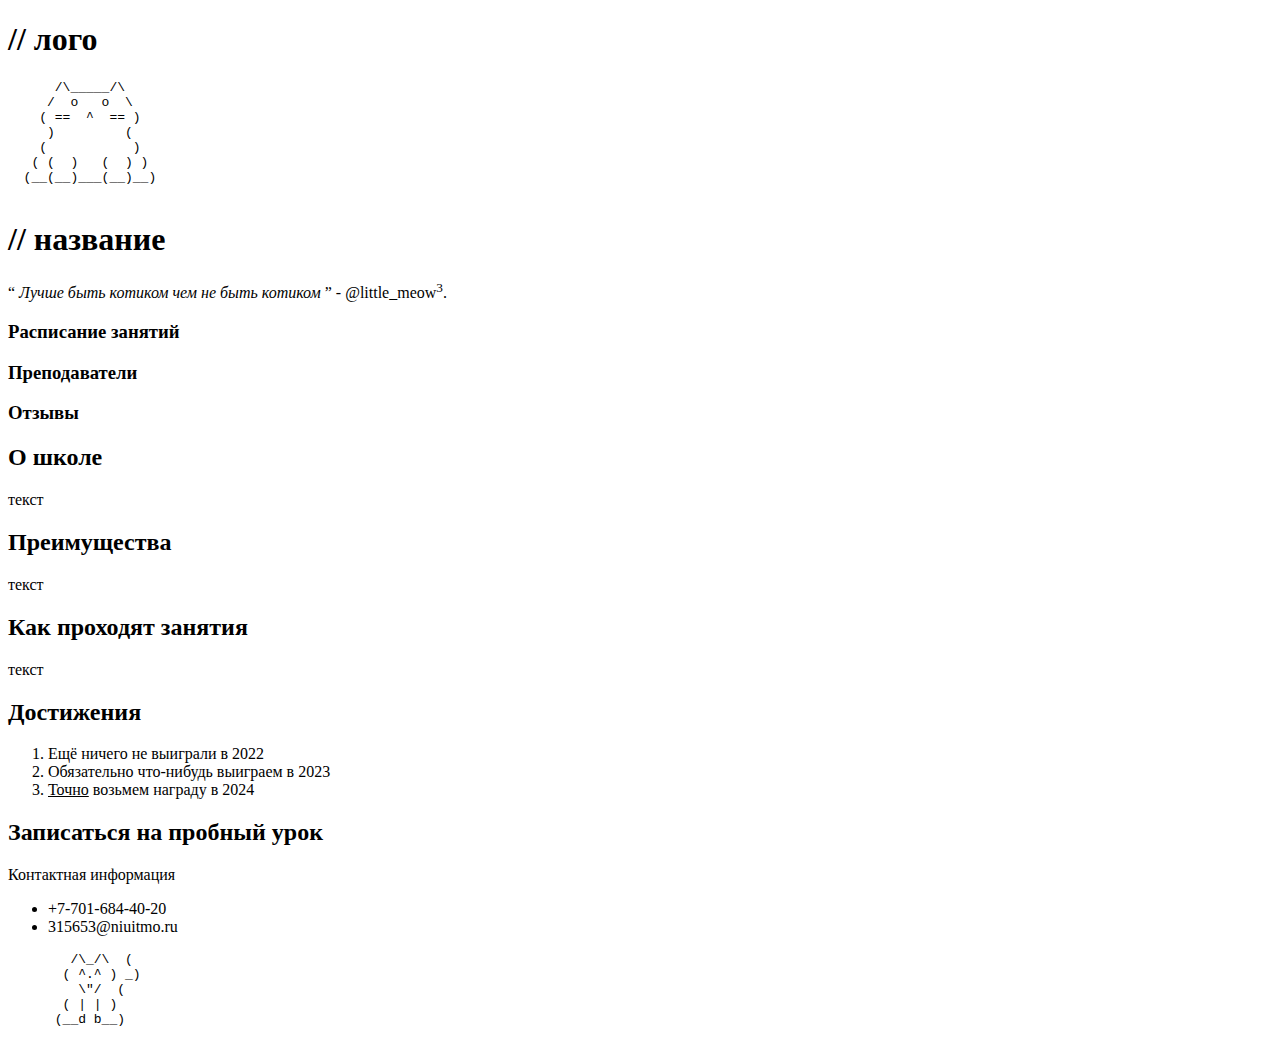
==== index.html @ 85b236d6 "feat: lab-1" ====
<!DOCTYPE HTML>
<html>

<head>
  <title>Web программирование</title>
  <link href="outlines.css" rel="stylesheet">
  <meta charset="utf-8">
</head>

<body>

  <header>
    <h1>
      // лого
    </h1>
    <pre>
      /\_____/\
     /  o   o  \
    ( ==  ^  == )
     )         (
    (           )
   ( (  )   (  ) )
  (__(__)___(__)__)
    </pre>
    <h1>
      // название
    </h1>
    <p>
      <q>
        <i>
          Лучше быть котиком чем не быть котиком
        </i>
      </q>
       - @little_meow<sup>3</sup>.
    </p>
    <nav>
      <h3>
        Расписание занятий
      </h3>
    </nav>
    <nav>
      <h3>
        Преподаватели
      </h3>
    </nav>
    <nav>
      <h3>
        Отзывы
      </h3>
    </nav>
  </header>

  <main>
    <section>
      <h2>
        О школе
      </h2>
      <p>
        текст
      </p>
      <h2>
      Преимущества
      </h2>
      <p>
        текст
      </p>
      <h2>
        Как проходят занятия
      </h2>
      <p>
        текст
      </p>
      <h2>
        Достижения
      </h2>
      <ol>
        <li>Ещё ничего не выиграли в 2022</li>
        <li>Обязательно что-нибудь выиграем в 2023</li>
        <li><ins>Точно</ins> возьмем награду в 2024</li>
      </ol>
    </section>
    <section>
      <h2>
        Записаться на пробный урок
      </h2>
    </section>

  </main>

  <footer>
    Контактная информация
    <ul>
      <li>+7-701-684-40-20</li>
      <li>315653@niuitmo.ru</li>
    </ul>
    <pre>
        /\_/\  (
       ( ^.^ ) _)
         \"/  (
       ( | | )
      (__d b__)
    </pre>
  </footer>

</body>

</html>
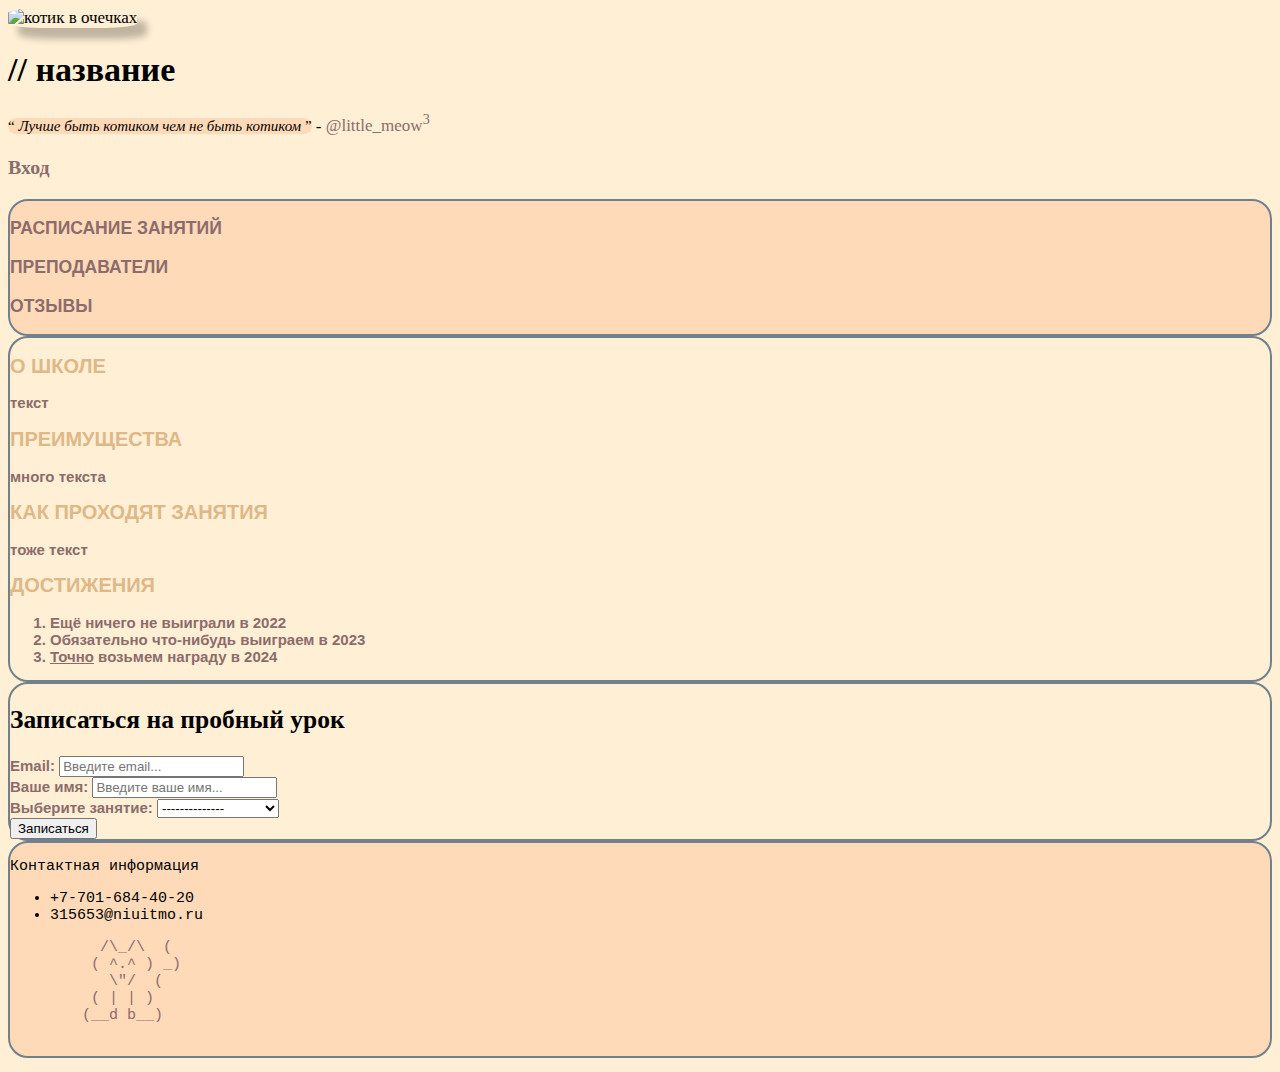
==== commit ce5f2bce: "feat: lab-2" ====
--- a/index.html
+++ b/index.html
@@ -3,103 +3,143 @@
 
 <head>
   <title>Web программирование</title>
-  <link href="outlines.css" rel="stylesheet">
+  <link href="CSS\style.css" rel="stylesheet">
+  <link href="CSS\header.css" rel="stylesheet">
+  <link href="CSS\footer.css" rel="stylesheet">
+  <link href="CSS\main.css" rel="stylesheet">
   <meta charset="utf-8">
 </head>
 
 <body>
 
   <header>
-    <h1>
-      // лого
-    </h1>
-    <pre>
-      /\_____/\
-     /  o   o  \
-    ( ==  ^  == )
-     )         (
-    (           )
-   ( (  )   (  ) )
-  (__(__)___(__)__)
-    </pre>
-    <h1>
-      // название
-    </h1>
-    <p>
-      <q>
-        <i>
-          Лучше быть котиком чем не быть котиком
-        </i>
-      </q>
-       - @little_meow<sup>3</sup>.
-    </p>
-    <nav>
+    <div>
+      <img src="котик_в_очках.jpg"
+           alt="котик в очечках"
+           class="logo">
+      <h1>
+        // название
+      </h1>
+      <p>
+        <q class="quote">
+          <i>
+            Лучше быть котиком чем не быть котиком
+          </i>
+        </q>
+        -
+        <a href="https://github.com/little-meow3"> @little_meow<sup>3</sup></a>
+      </p>
       <h3>
-        Расписание занятий
+        <a href="">Вход</a>
       </h3>
-    </nav>
-    <nav>
-      <h3>
-        Преподаватели
-      </h3>
-    </nav>
-    <nav>
-      <h3>
-        Отзывы
-      </h3>
-    </nav>
+    </div>
+    <div class="navigation">
+      <nav>
+        <h3>
+          <a href="">Расписание занятий</a>
+        </h3>
+      </nav>
+      <nav>
+        <h3>
+          <a href="">Преподаватели</a>
+        </h3>
+      </nav>
+      <nav>
+        <h3>
+          <a href="">Отзывы</a>
+        </h3>
+      </nav>
+    </div>
   </header>
 
   <main>
-    <section>
-      <h2>
-        О школе
-      </h2>
-      <p>
-        текст
-      </p>
-      <h2>
-      Преимущества
-      </h2>
-      <p>
-        текст
-      </p>
-      <h2>
-        Как проходят занятия
-      </h2>
-      <p>
-        текст
-      </p>
-      <h2>
-        Достижения
-      </h2>
-      <ol>
-        <li>Ещё ничего не выиграли в 2022</li>
-        <li>Обязательно что-нибудь выиграем в 2023</li>
-        <li><ins>Точно</ins> возьмем награду в 2024</li>
-      </ol>
+    <section class="information_block">
+      <div>
+        <h2 class="information_header">
+          О школе
+        </h2>
+        <p class="information_text">
+          текст
+        </p>
+      </div>
+      <div>
+        <h2 class="information_header">
+        Преимущества
+        </h2>
+        <p class="information_text">
+          много текста
+        </p>
+      </div>
+      <div>
+        <h2 class="information_header">
+          Как проходят занятия
+        </h2>
+        <p class="information_text">
+          тоже текст
+        </p>
+      </div>
+      <div>
+        <h2 class="information_header">
+          Достижения
+        </h2>
+        <ol class="information_text">
+          <li>Ещё ничего не выиграли в 2022</li>
+          <li>Обязательно что-нибудь выиграем в 2023</li>
+          <li><ins>Точно</ins> возьмем награду в 2024</li>
+        </ol>
+      </div>
     </section>
-    <section>
-      <h2>
-        Записаться на пробный урок
-      </h2>
+    <section class="registration_for_lesson">
+      <div>
+        <h2>
+          Записаться на пробный урок
+        </h2>
+        <form>
+          <label for="email" class="input_field">
+            Email:
+          </label>
+          <input type="text" placeholder="Введите email...">
+          <br>
+          <label for="name" class="input_field">
+            Ваше имя:
+          </label>
+          <input type="text"
+                 placeholder="Введите ваше имя...">
+          <br>
+          <label for="subject" class="input_field">
+            Выберите занятие:
+          </label>
+          <select>
+            <option> -------------- </option>
+            <option> шото номер раз </option>
+            <option> шото номер два </option>
+            <option> шото номер три </option>
+          </select>
+          <br>
+          <input type="submit" value="Записаться">
+        </form>
+      </div>
     </section>
 
   </main>
 
   <footer>
-    Контактная информация
-    <ul>
-      <li>+7-701-684-40-20</li>
-      <li>315653@niuitmo.ru</li>
-    </ul>
-    <pre>
-        /\_/\  (
-       ( ^.^ ) _)
-         \"/  (
-       ( | | )
-      (__d b__)
-    </pre>
+    <div class="contact_information">
+      <p>
+        Контактная информация
+      </p>
+      <ul>
+        <li>+7-701-684-40-20</li>
+        <li>315653@niuitmo.ru</li>
+      </ul>
+      <pre>
+          /\_/\  (
+         ( ^.^ ) _)
+           \"/  (
+         ( | | )
+        (__d b__)
+      </pre>
+    </div>
   </footer>
 
 </body>
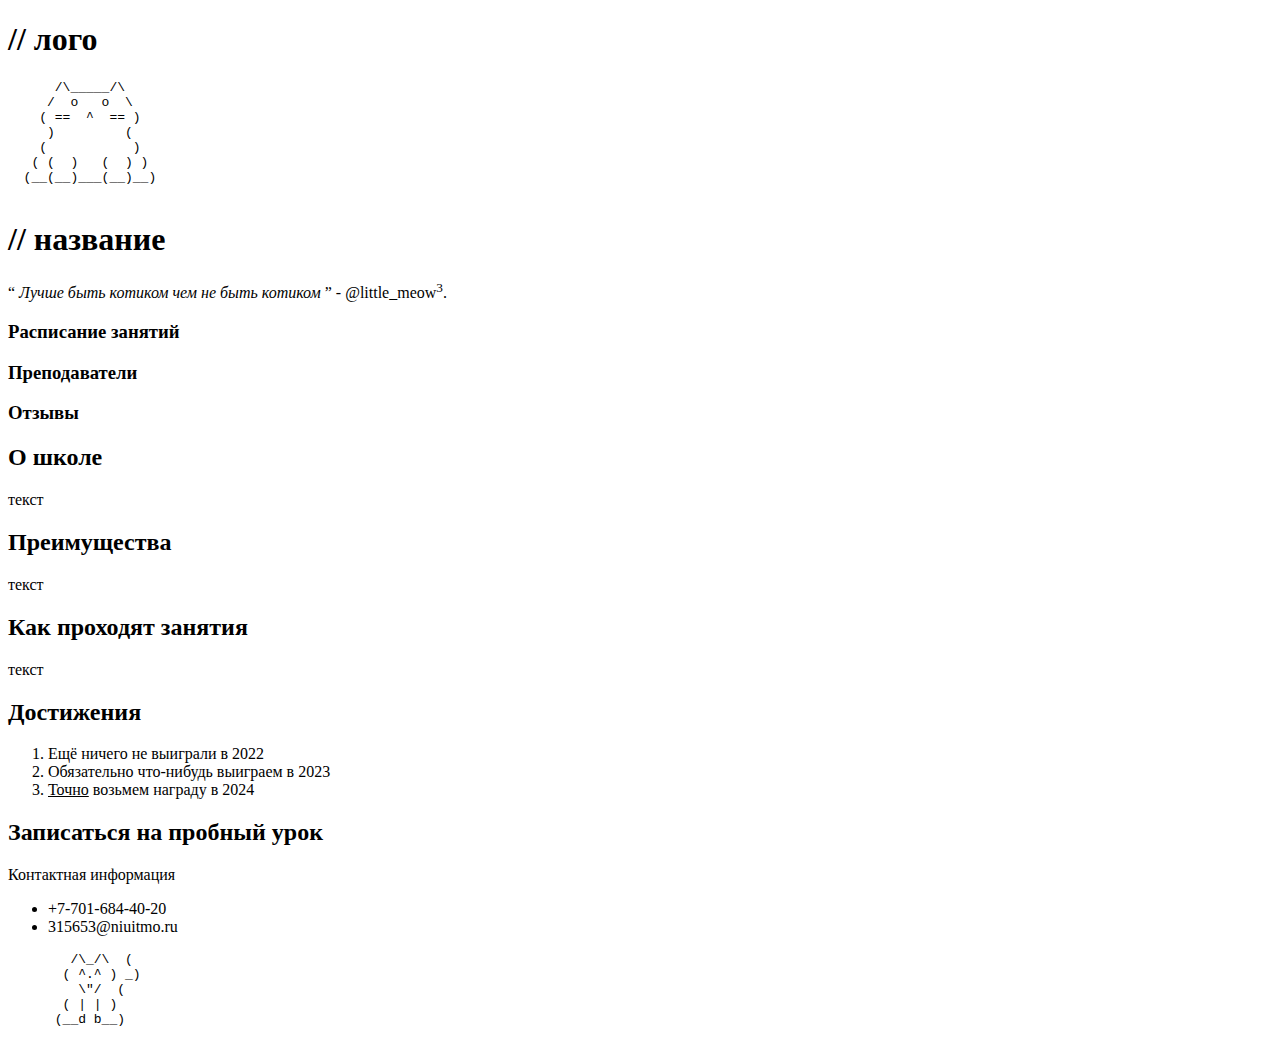
==== commit 0dcf9ba9: "Merge pull request #2 from little-meow3/lab-1" ====
--- a/index.html
+++ b/index.html
@@ -3,143 +3,103 @@
 
 <head>
   <title>Web программирование</title>
-  <link href="CSS\style.css" rel="stylesheet">
-  <link href="CSS\header.css" rel="stylesheet">
-  <link href="CSS\footer.css" rel="stylesheet">
-  <link href="CSS\main.css" rel="stylesheet">
+  <link href="outlines.css" rel="stylesheet">
   <meta charset="utf-8">
 </head>
 
 <body>
 
   <header>
-    <div>
-      <img src="котик_в_очках.jpg"
-           alt="котик в очечках"
-           class="logo">
-      <h1>
-        // название
-      </h1>
-      <p>
-        <q class="quote">
-          <i>
-            Лучше быть котиком чем не быть котиком
-          </i>
-        </q>
-        -
-        <a href="https://github.com/little-meow3"> @little_meow<sup>3</sup></a>
-      </p>
+    <h1>
+      // лого
+    </h1>
+    <pre>
+      /\_____/\
+     /  o   o  \
+    ( ==  ^  == )
+     )         (
+    (           )
+   ( (  )   (  ) )
+  (__(__)___(__)__)
+    </pre>
+    <h1>
+      // название
+    </h1>
+    <p>
+      <q>
+        <i>
+          Лучше быть котиком чем не быть котиком
+        </i>
+      </q>
+       - @little_meow<sup>3</sup>.
+    </p>
+    <nav>
       <h3>
-        <a href="">Вход</a>
+        Расписание занятий
       </h3>
-    </div>
-    <div class="navigation">
-      <nav>
-        <h3>
-          <a href="">Расписание занятий</a>
-        </h3>
-      </nav>
-      <nav>
-        <h3>
-          <a href="">Преподаватели</a>
-        </h3>
-      </nav>
-      <nav>
-        <h3>
-          <a href="">Отзывы</a>
-        </h3>
-      </nav>
-    </div>
+    </nav>
+    <nav>
+      <h3>
+        Преподаватели
+      </h3>
+    </nav>
+    <nav>
+      <h3>
+        Отзывы
+      </h3>
+    </nav>
   </header>
 
   <main>
-    <section class="information_block">
-      <div>
-        <h2 class="information_header">
-          О школе
-        </h2>
-        <p class="information_text">
-          текст
-        </p>
-      </div>
-      <div>
-        <h2 class="information_header">
-        Преимущества
-        </h2>
-        <p class="information_text">
-          много текста
-        </p>
-      </div>
-      <div>
-        <h2 class="information_header">
-          Как проходят занятия
-        </h2>
-        <p class="information_text">
-          тоже текст
-        </p>
-      </div>
-      <div>
-        <h2 class="information_header">
-          Достижения
-        </h2>
-        <ol class="information_text">
-          <li>Ещё ничего не выиграли в 2022</li>
-          <li>Обязательно что-нибудь выиграем в 2023</li>
-          <li><ins>Точно</ins> возьмем награду в 2024</li>
-        </ol>
-      </div>
+    <section>
+      <h2>
+        О школе
+      </h2>
+      <p>
+        текст
+      </p>
+      <h2>
+      Преимущества
+      </h2>
+      <p>
+        текст
+      </p>
+      <h2>
+        Как проходят занятия
+      </h2>
+      <p>
+        текст
+      </p>
+      <h2>
+        Достижения
+      </h2>
+      <ol>
+        <li>Ещё ничего не выиграли в 2022</li>
+        <li>Обязательно что-нибудь выиграем в 2023</li>
+        <li><ins>Точно</ins> возьмем награду в 2024</li>
+      </ol>
     </section>
-    <section class="registration_for_lesson">
-      <div>
-        <h2>
-          Записаться на пробный урок
-        </h2>
-        <form>
-          <label for="email" class="input_field">
-            Email:
-          </label>
-          <input type="text" placeholder="Введите email...">
-          <br>
-          <label for="name" class="input_field">
-            Ваше имя:
-          </label>
-          <input type="text"
-                 placeholder="Введите ваше имя...">
-          <br>
-          <label for="subject" class="input_field">
-            Выберите занятие:
-          </label>
-          <select>
-            <option> -------------- </option>
-            <option> шото номер раз </option>
-            <option> шото номер два </option>
-            <option> шото номер три </option>
-          </select>
-          <br>
-          <input type="submit" value="Записаться">
-        </form>
-      </div>
+    <section>
+      <h2>
+        Записаться на пробный урок
+      </h2>
     </section>
 
   </main>
 
   <footer>
-    <div class="contact_information">
-      <p>
-        Контактная информация
-      </p>
-      <ul>
-        <li>+7-701-684-40-20</li>
-        <li>315653@niuitmo.ru</li>
-      </ul>
-      <pre>
-          /\_/\  (
-         ( ^.^ ) _)
-           \"/  (
-         ( | | )
-        (__d b__)
-      </pre>
-    </div>
+    Контактная информация
+    <ul>
+      <li>+7-701-684-40-20</li>
+      <li>315653@niuitmo.ru</li>
+    </ul>
+    <pre>
+        /\_/\  (
+       ( ^.^ ) _)
+         \"/  (
+       ( | | )
+      (__d b__)
+    </pre>
   </footer>
 
 </body>
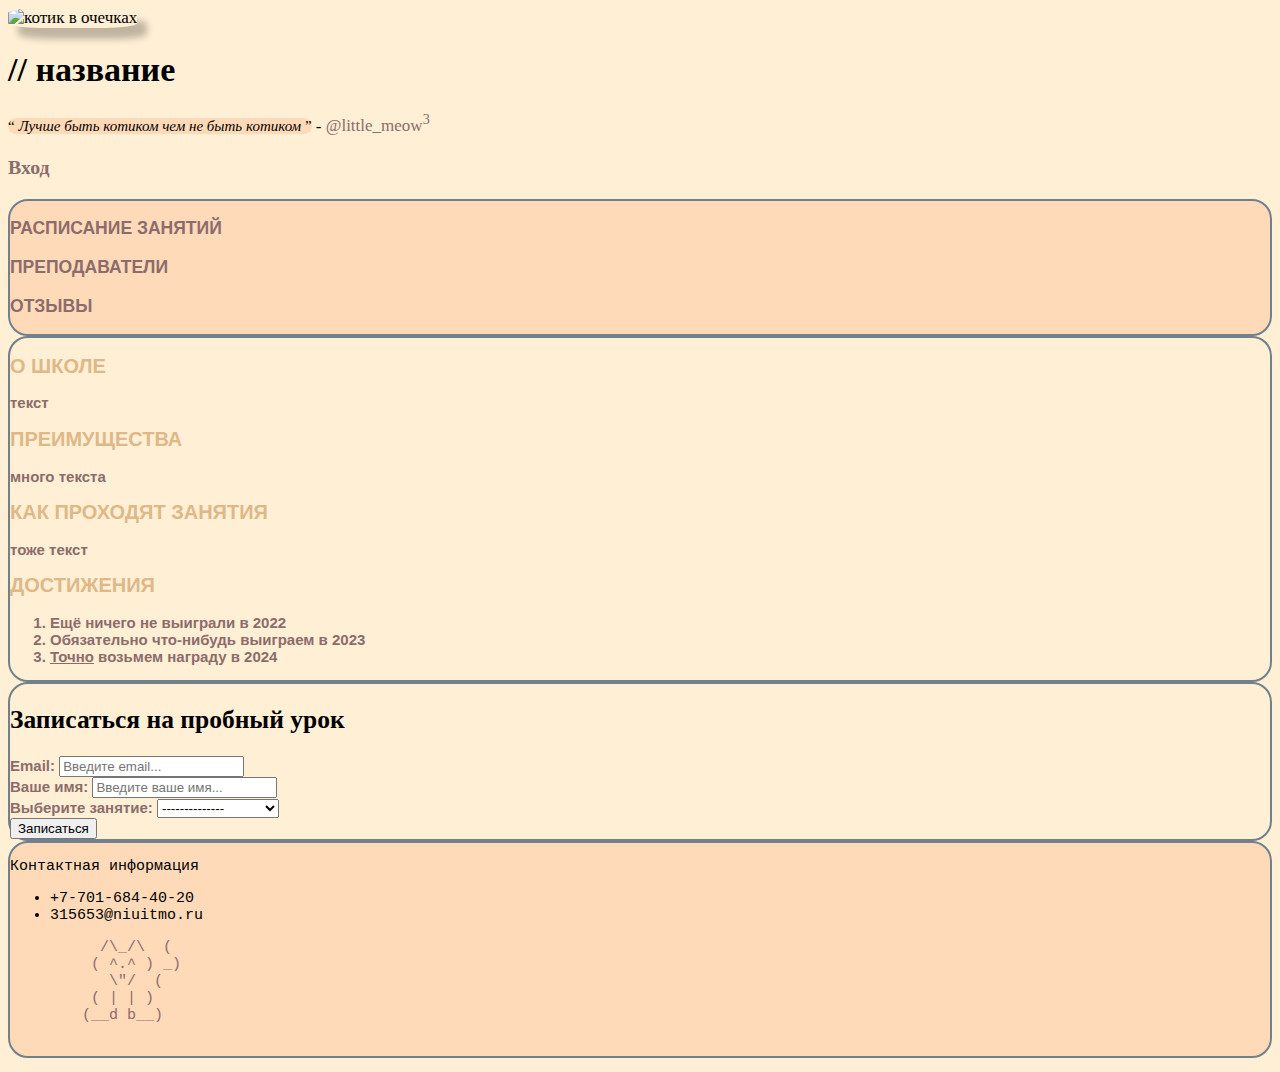
==== commit 4f4f7540: "Merge pull request #3 from little-meow3/lab-2" ====
--- a/index.html
+++ b/index.html
@@ -3,103 +3,143 @@
 
 <head>
   <title>Web программирование</title>
-  <link href="outlines.css" rel="stylesheet">
+  <link href="CSS\style.css" rel="stylesheet">
+  <link href="CSS\header.css" rel="stylesheet">
+  <link href="CSS\footer.css" rel="stylesheet">
+  <link href="CSS\main.css" rel="stylesheet">
   <meta charset="utf-8">
 </head>
 
 <body>
 
   <header>
-    <h1>
-      // лого
-    </h1>
-    <pre>
-      /\_____/\
-     /  o   o  \
-    ( ==  ^  == )
-     )         (
-    (           )
-   ( (  )   (  ) )
-  (__(__)___(__)__)
-    </pre>
-    <h1>
-      // название
-    </h1>
-    <p>
-      <q>
-        <i>
-          Лучше быть котиком чем не быть котиком
-        </i>
-      </q>
-       - @little_meow<sup>3</sup>.
-    </p>
-    <nav>
+    <div>
+      <img src="котик_в_очках.jpg"
+           alt="котик в очечках"
+           class="logo">
+      <h1>
+        // название
+      </h1>
+      <p>
+        <q class="quote">
+          <i>
+            Лучше быть котиком чем не быть котиком
+          </i>
+        </q>
+        -
+        <a href="https://github.com/little-meow3"> @little_meow<sup>3</sup></a>
+      </p>
       <h3>
-        Расписание занятий
+        <a href="">Вход</a>
       </h3>
-    </nav>
-    <nav>
-      <h3>
-        Преподаватели
-      </h3>
-    </nav>
-    <nav>
-      <h3>
-        Отзывы
-      </h3>
-    </nav>
+    </div>
+    <div class="navigation">
+      <nav>
+        <h3>
+          <a href="">Расписание занятий</a>
+        </h3>
+      </nav>
+      <nav>
+        <h3>
+          <a href="">Преподаватели</a>
+        </h3>
+      </nav>
+      <nav>
+        <h3>
+          <a href="">Отзывы</a>
+        </h3>
+      </nav>
+    </div>
   </header>
 
   <main>
-    <section>
-      <h2>
-        О школе
-      </h2>
-      <p>
-        текст
-      </p>
-      <h2>
-      Преимущества
-      </h2>
-      <p>
-        текст
-      </p>
-      <h2>
-        Как проходят занятия
-      </h2>
-      <p>
-        текст
-      </p>
-      <h2>
-        Достижения
-      </h2>
-      <ol>
-        <li>Ещё ничего не выиграли в 2022</li>
-        <li>Обязательно что-нибудь выиграем в 2023</li>
-        <li><ins>Точно</ins> возьмем награду в 2024</li>
-      </ol>
+    <section class="information_block">
+      <div>
+        <h2 class="information_header">
+          О школе
+        </h2>
+        <p class="information_text">
+          текст
+        </p>
+      </div>
+      <div>
+        <h2 class="information_header">
+        Преимущества
+        </h2>
+        <p class="information_text">
+          много текста
+        </p>
+      </div>
+      <div>
+        <h2 class="information_header">
+          Как проходят занятия
+        </h2>
+        <p class="information_text">
+          тоже текст
+        </p>
+      </div>
+      <div>
+        <h2 class="information_header">
+          Достижения
+        </h2>
+        <ol class="information_text">
+          <li>Ещё ничего не выиграли в 2022</li>
+          <li>Обязательно что-нибудь выиграем в 2023</li>
+          <li><ins>Точно</ins> возьмем награду в 2024</li>
+        </ol>
+      </div>
     </section>
-    <section>
-      <h2>
-        Записаться на пробный урок
-      </h2>
+    <section class="registration_for_lesson">
+      <div>
+        <h2>
+          Записаться на пробный урок
+        </h2>
+        <form>
+          <label for="email" class="input_field">
+            Email:
+          </label>
+          <input type="text" placeholder="Введите email...">
+          <br>
+          <label for="name" class="input_field">
+            Ваше имя:
+          </label>
+          <input type="text"
+                 placeholder="Введите ваше имя...">
+          <br>
+          <label for="subject" class="input_field">
+            Выберите занятие:
+          </label>
+          <select>
+            <option> -------------- </option>
+            <option> шото номер раз </option>
+            <option> шото номер два </option>
+            <option> шото номер три </option>
+          </select>
+          <br>
+          <input type="submit" value="Записаться">
+        </form>
+      </div>
     </section>
 
   </main>
 
   <footer>
-    Контактная информация
-    <ul>
-      <li>+7-701-684-40-20</li>
-      <li>315653@niuitmo.ru</li>
-    </ul>
-    <pre>
-        /\_/\  (
-       ( ^.^ ) _)
-         \"/  (
-       ( | | )
-      (__d b__)
-    </pre>
+    <div class="contact_information">
+      <p>
+        Контактная информация
+      </p>
+      <ul>
+        <li>+7-701-684-40-20</li>
+        <li>315653@niuitmo.ru</li>
+      </ul>
+      <pre>
+          /\_/\  (
+         ( ^.^ ) _)
+           \"/  (
+         ( | | )
+        (__d b__)
+      </pre>
+    </div>
   </footer>
 
 </body>
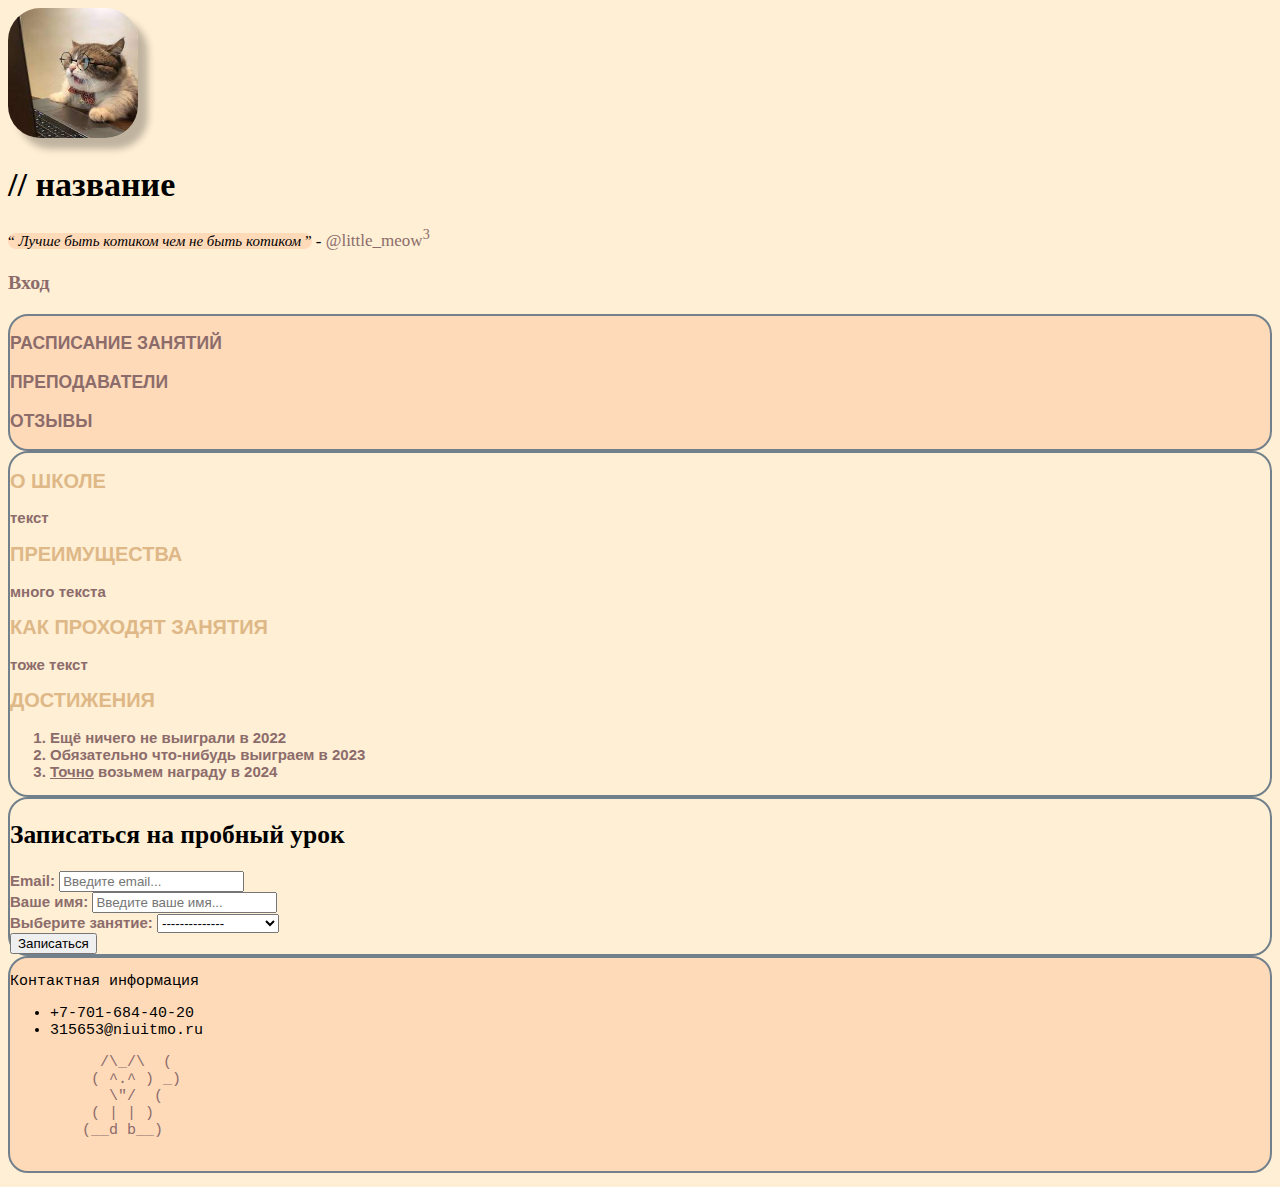
==== commit 73781707: "refactor: change image name" ====
--- a/index.html
+++ b/index.html
@@ -14,7 +14,7 @@
 
   <header>
     <div>
-      <img src="котик_в_очках.jpg"
+      <img src="kitten_in_glasses.jpg"
            alt="котик в очечках"
            class="logo">
       <h1>
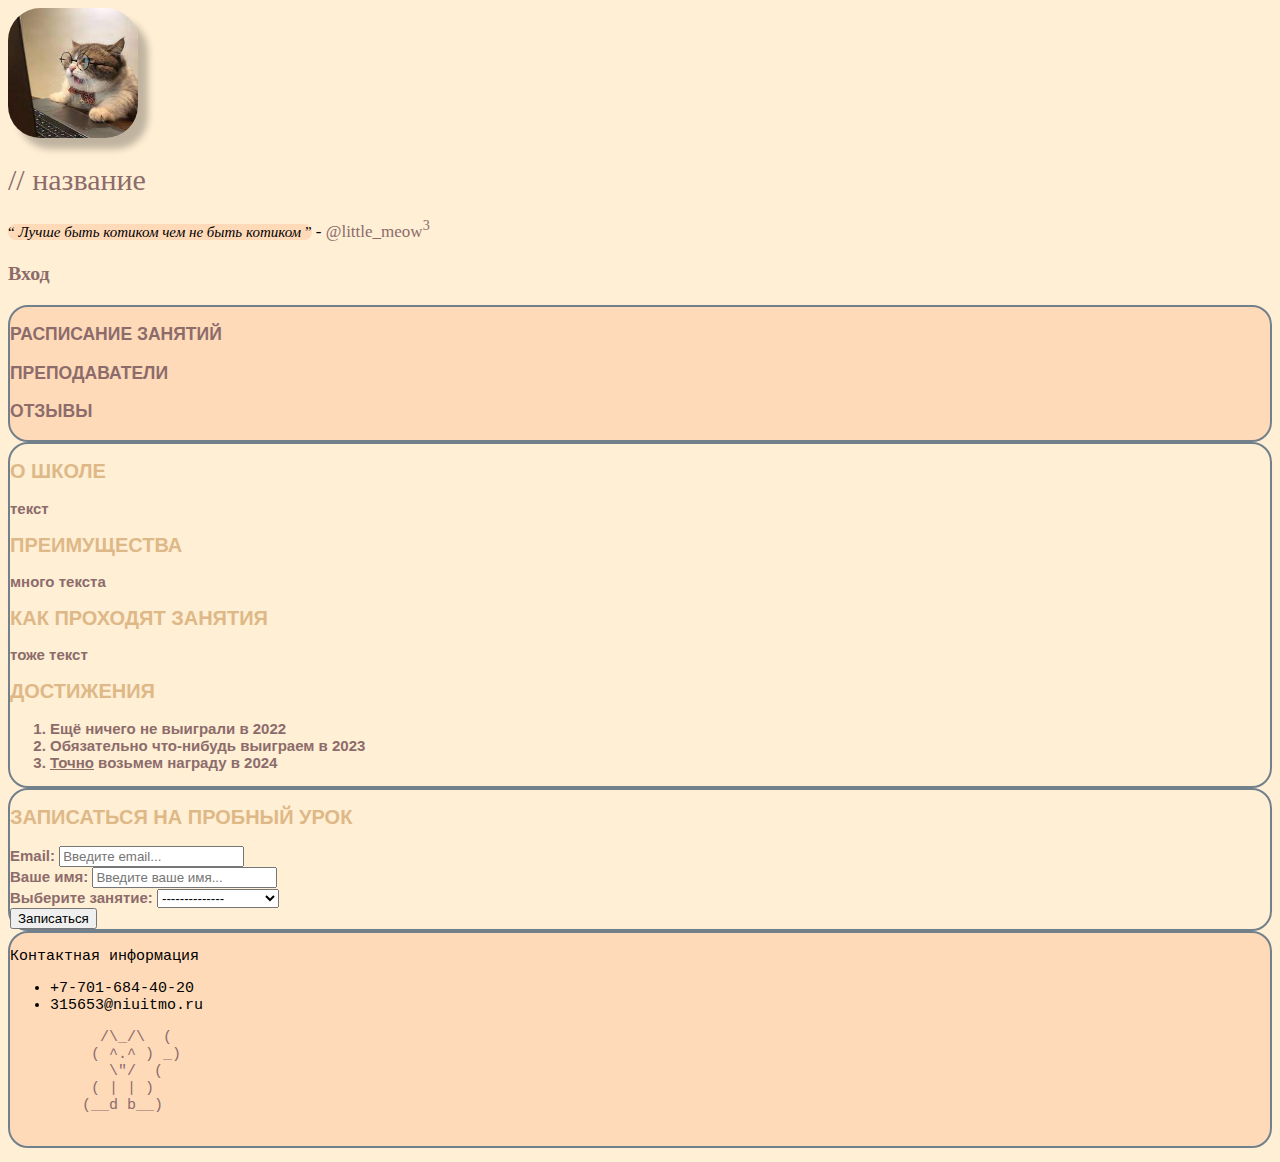
==== commit eeff733c: "refactor: change title color" ====
--- a/index.html
+++ b/index.html
@@ -17,7 +17,7 @@
       <img src="kitten_in_glasses.jpg"
            alt="котик в очечках"
            class="logo">
-      <h1>
+      <h1 class="title">
         // название
       </h1>
       <p>
@@ -91,7 +91,7 @@
     </section>
     <section class="registration_for_lesson">
       <div>
-        <h2>
+        <h2 class="information_header">
           Записаться на пробный урок
         </h2>
         <form>
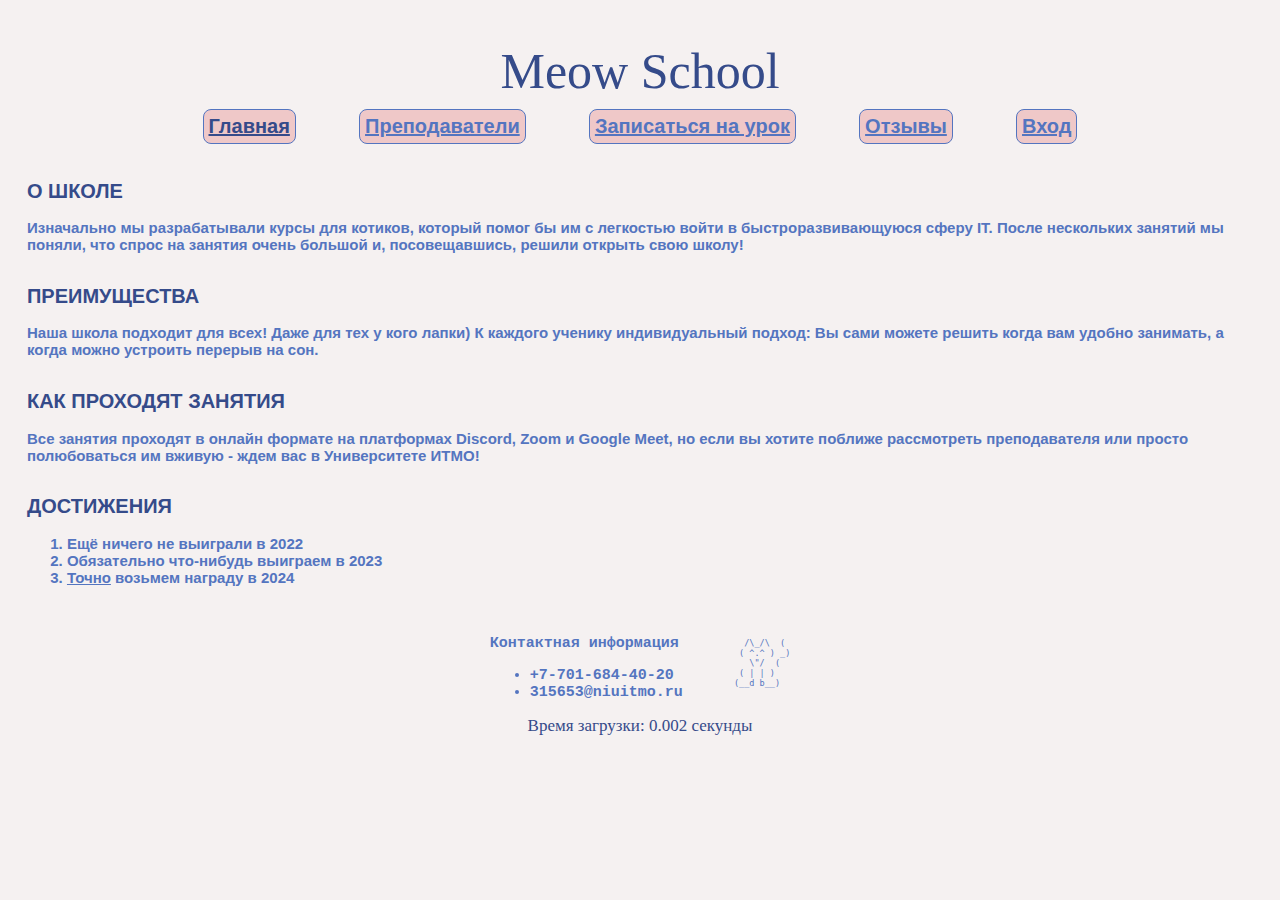
==== commit 41461b08: "moved index.html to root directory" ====
--- a/index.html
+++ b/index.html
@@ -3,53 +3,33 @@
 
 <head>
   <title>Web программирование</title>
-  <link href="CSS\style.css" rel="stylesheet">
-  <link href="CSS\header.css" rel="stylesheet">
-  <link href="CSS\footer.css" rel="stylesheet">
-  <link href="CSS\main.css" rel="stylesheet">
+  <link href="..\CSS\style.css" rel="stylesheet">
+  <link href="..\CSS\header.css" rel="stylesheet">
+  <link href="..\CSS\footer.css" rel="stylesheet">
+  <link href="..\CSS\main.css" rel="stylesheet">
+  <link href="..\CSS\colors.css" rel="stylesheet">
   <meta charset="utf-8">
+  <meta name="viewport" content="width=device-width, initial-scale=1">
+  <script src="..\JS\script.js"></script>
 </head>
 
 <body>
+  <header>
+    <div class="header">
+      <div class="title_block">
+        <h1 class="title">
+          Meow School
+        </h1>
+      </div>
 
-  <header>
-    <div>
-      <img src="kitten_in_glasses.jpg"
-           alt="котик в очечках"
-           class="logo">
-      <h1 class="title">
-        // название
-      </h1>
-      <p>
-        <q class="quote">
-          <i>
-            Лучше быть котиком чем не быть котиком
-          </i>
-        </q>
-        -
-        <a href="https://github.com/little-meow3"> @little_meow<sup>3</sup></a>
-      </p>
-      <h3>
-        <a href="">Вход</a>
-      </h3>
     </div>
-    <div class="navigation">
-      <nav>
-        <h3>
-          <a href="">Расписание занятий</a>
-        </h3>
-      </nav>
-      <nav>
-        <h3>
-          <a href="">Преподаватели</a>
-        </h3>
-      </nav>
-      <nav>
-        <h3>
-          <a href="">Отзывы</a>
-        </h3>
-      </nav>
-    </div>
+    <nav class="navigation">
+      <a data-link="main" class="button navigation_text button_navigation_main" href="index.html">Главная</a>
+      <a data-link="teachers" class="button navigation_text button_navigation_teachers" href="Pages/teachers.html">Преподаватели</a>
+      <a data-link="enrollment" class="button navigation_text button_navigation_enrollment" href="Pages/enrollment_for_lesson.html">Записаться на урок</a>
+      <a data-link="reviews" class="button navigation_text button_navigation_reviews" href="Pages/reviews.html">Отзывы</a>
+      <a data-link="login" class="button navigation_text button_navigation_login" href="Pages/login.html">Вход</a>
+    </nav>
   </header>
 
   <main>
@@ -59,7 +39,8 @@
           О школе
         </h2>
         <p class="information_text">
-          текст
+          Изначально мы разрабатывали курсы для котиков, который помог бы им с легкостью войти в быстроразвивающуюся сферу IT.
+          После нескольких занятий мы поняли, что спрос на занятия очень большой и, посовещавшись, решили открыть свою школу!
         </p>
       </div>
       <div>
@@ -67,7 +48,8 @@
         Преимущества
         </h2>
         <p class="information_text">
-          много текста
+          Наша школа подходит для всех! Даже для тех у кого лапки) К каждого ученику индивидуальный подход:
+          Вы сами можете решить когда вам удобно занимать, а когда можно устроить перерыв на сон.
         </p>
       </div>
       <div>
@@ -75,7 +57,8 @@
           Как проходят занятия
         </h2>
         <p class="information_text">
-          тоже текст
+          Все занятия проходят в онлайн формате на платформах Discord, Zoom и Google Meet,
+          но если вы хотите поближе рассмотреть преподавателя или просто полюбоваться им вживую - ждем вас в Университете ИТМО!
         </p>
       </div>
       <div>
@@ -89,59 +72,32 @@
         </ol>
       </div>
     </section>
-    <section class="registration_for_lesson">
-      <div>
-        <h2 class="information_header">
-          Записаться на пробный урок
-        </h2>
-        <form>
-          <label for="email" class="input_field">
-            Email:
-          </label>
-          <input type="text" placeholder="Введите email...">
-          <br>
-          <label for="name" class="input_field">
-            Ваше имя:
-          </label>
-          <input type="text"
-                 placeholder="Введите ваше имя...">
-          <br>
-          <label for="subject" class="input_field">
-            Выберите занятие:
-          </label>
-          <select>
-            <option> -------------- </option>
-            <option> шото номер раз </option>
-            <option> шото номер два </option>
-            <option> шото номер три </option>
-          </select>
-          <br>
-          <input type="submit" value="Записаться">
-        </form>
-      </div>
-    </section>
 
   </main>
 
   <footer>
-    <div class="contact_information">
-      <p>
-        Контактная информация
-      </p>
-      <ul>
-        <li>+7-701-684-40-20</li>
-        <li>315653@niuitmo.ru</li>
-      </ul>
-      <pre>
-          /\_/\  (
-         ( ^.^ ) _)
-           \"/  (
-         ( | | )
-        (__d b__)
-      </pre>
+    <div class="footer">
+      <div class="contact_information">
+        <p>
+          Контактная информация
+        </p>
+        <ul>
+          <li>+7-701-684-40-20</li>
+          <li>315653@niuitmo.ru</li>
+        </ul>
+      </div>
+      <div class="ascii_picture">
+        <pre>
+            /\_/\  (
+           ( ^.^ ) _)
+             \"/  (
+           ( | | )
+          (__d b__)
+        </pre>
+      </div>
     </div>
+    <div class="load_time"></div>
   </footer>
-
 </body>
 
 </html>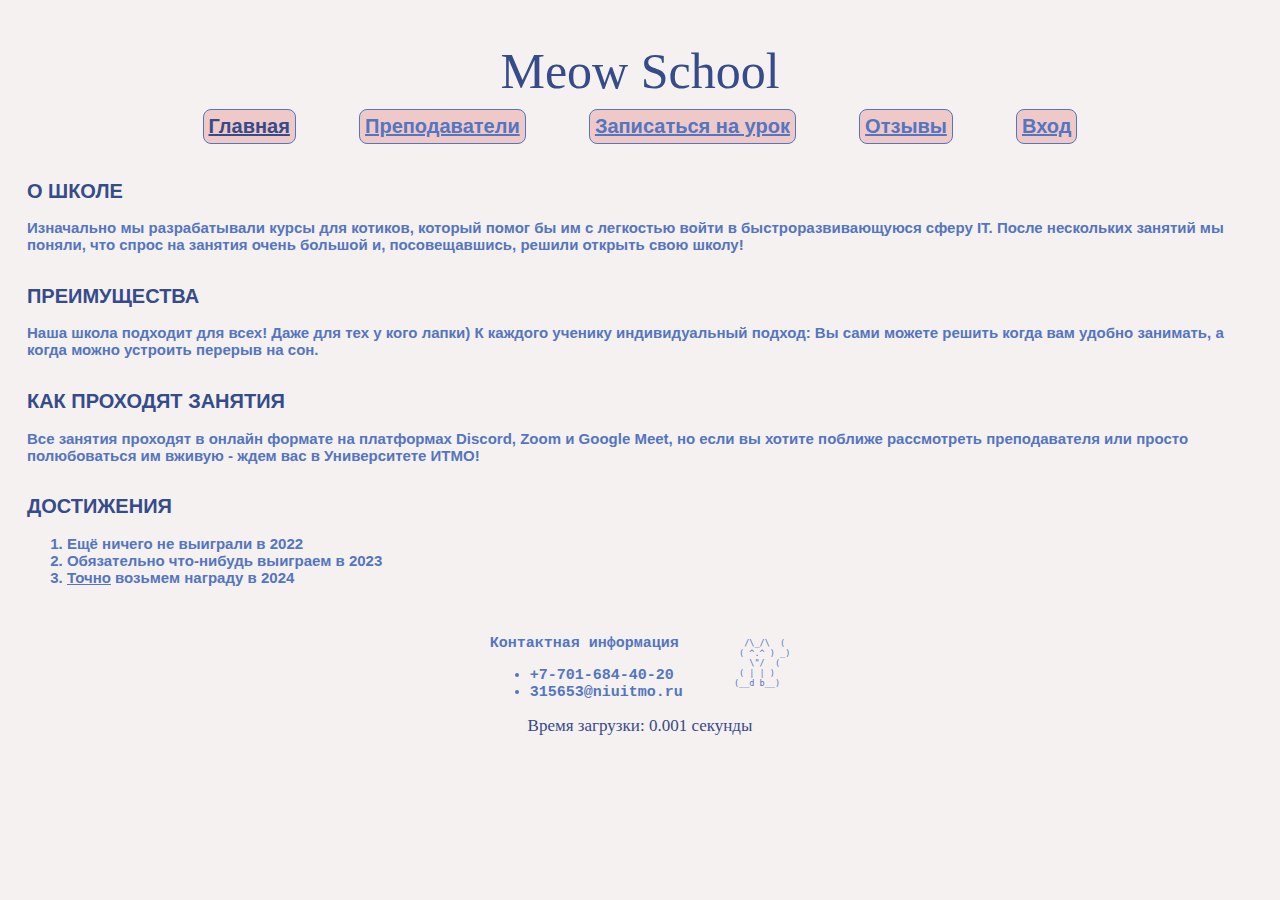
==== commit d122628e: "changed css and js files directory in index.html" ====
--- a/index.html
+++ b/index.html
@@ -3,14 +3,14 @@
 
 <head>
   <title>Web программирование</title>
-  <link href="..\CSS\style.css" rel="stylesheet">
-  <link href="..\CSS\header.css" rel="stylesheet">
-  <link href="..\CSS\footer.css" rel="stylesheet">
-  <link href="..\CSS\main.css" rel="stylesheet">
-  <link href="..\CSS\colors.css" rel="stylesheet">
+  <link href="CSS\style.css" rel="stylesheet">
+  <link href="CSS\header.css" rel="stylesheet">
+  <link href="CSS\footer.css" rel="stylesheet">
+  <link href="CSS\main.css" rel="stylesheet">
+  <link href="CSS\colors.css" rel="stylesheet">
   <meta charset="utf-8">
   <meta name="viewport" content="width=device-width, initial-scale=1">
-  <script src="..\JS\script.js"></script>
+  <script src="JS\script.js"></script>
 </head>
 
 <body>
